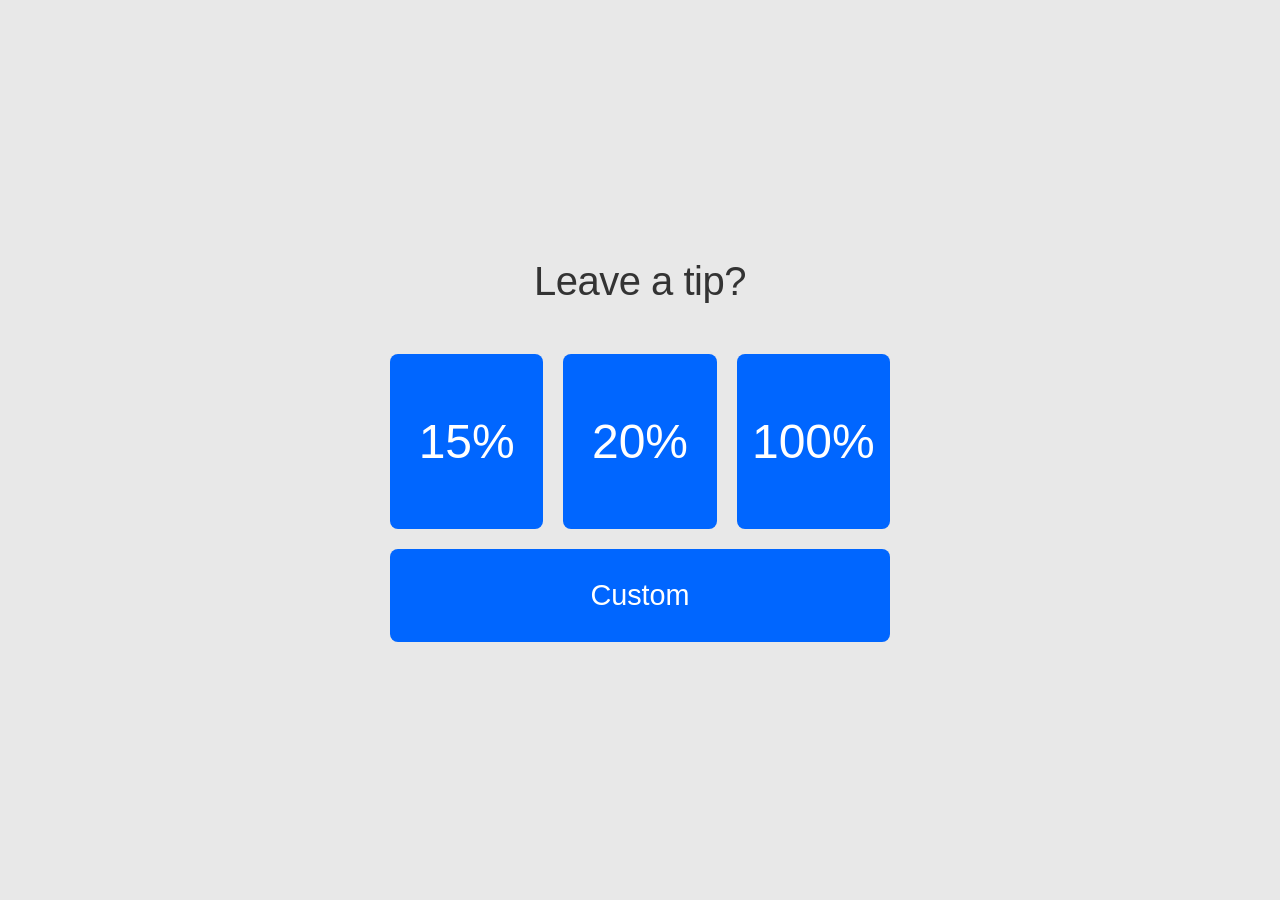
==== index.html @ 50177ee5 "feat: process underscores" ====
<!DOCTYPE html>
<html lang="en">
<head>
    <meta charset="UTF-8">
    <meta name="viewport" content="width=device-width, initial-scale=1.0">
    <title>Leave a tip?</title>
    <link rel="stylesheet" href="styles.css">
</head>
<body>
    <div class="container">
        <h1 id="heading">Leave a tip?</h1>
        
        <div class="tip-buttons">
            <button class="tip-btn fly-button">15%</button>
            <button class="tip-btn fly-button">20%</button>
            <button class="tip-btn clickable-btn">100%</button>
        </div>
        
        <button class="custom-btn fly-button">Custom</button>
        
        <div id="message" class="message"></div>
    </div>
    
    <script>
        // Get query parameter 'name' from URL
        const urlParams = new URLSearchParams(window.location.search);
        const name = urlParams.get('name')?.replace(/_/g, ' ');
        
        // Update heading if name parameter exists
        if (name) {
            document.getElementById('heading').textContent = `Leave a tip for ${name}?`;
        }
        
        // Add fly-away effect to buttons that should fly away
        const flyButtons = document.querySelectorAll('.fly-button');
        
        // Track percentage for 15% and 20% buttons using the button element as key
        const percentageTracker = new WeakMap();
        
        flyButtons.forEach(button => {
            // Store initial percentage
            const match = button.textContent.match(/\d+/);
            if (match) {
                percentageTracker.set(button, parseInt(match[0]));
            }
            
            button.addEventListener('mouseenter', function() {
                // Skip fly-away if button has reached 100%
                if (button.classList.contains('tip-btn') && percentageTracker.get(button) >= 100) {
                    return;
                }
                
                // Generate random direction
                const directions = [
                    { x: '200vw', y: '-100vh' },  // Top right
                    { x: '-200vw', y: '-100vh' }, // Top left
                    { x: '200vw', y: '100vh' },   // Bottom right
                    { x: '-200vw', y: '100vh' },  // Bottom left
                    { x: '0', y: '-200vh' },      // Straight up
                    { x: '0', y: '200vh' }        // Straight down
                ];
                
                const randomDirection = directions[Math.floor(Math.random() * directions.length)];
                
                // Set CSS variables for animation
                button.style.setProperty('--fly-x', randomDirection.x);
                button.style.setProperty('--fly-y', randomDirection.y);
                
                // Add fly-away class
                button.classList.add('fly-away');
                
                // Reset after animation
                setTimeout(() => {
                    button.classList.remove('fly-away');
                    button.style.removeProperty('--fly-x');
                    button.style.removeProperty('--fly-y');
                    
                    // Update percentage for 15% and 20% buttons (tip-btn class)
                    if (button.classList.contains('tip-btn')) {
                        let currentValue = percentageTracker.get(button) || 0;
                        currentValue += 5;
                        percentageTracker.set(button, currentValue);
                        button.textContent = currentValue + '%';
                    }
                }, 1000);
            });
            
            // Add click listener for tip buttons that reached 100%
            if (button.classList.contains('tip-btn')) {
                button.addEventListener('click', function() {
                    if (percentageTracker.get(button) >= 100) {
                        const messageDiv = document.getElementById('message');
                        const heading = document.getElementById('heading');
                        const tipButtons = document.querySelector('.tip-buttons');
                        const customBtn = document.querySelector('.custom-btn');
                        
                        // Hide heading and buttons
                        heading.style.display = 'none';
                        tipButtons.style.display = 'none';
                        customBtn.style.display = 'none';
                        
                        // Show random cheeky message
                        const messages = [
                            "That's so generous of you!",
                            "You're the best!",
                            "I knew you'd come around!",
                            "Finally!",
                            "Now we're talking!",
                            "You're too kind!",
                            "I always believed in you!",
                            "Worth the wait!",
                            "My hero! 🎉",
                            "Knew you couldn't resist!"
                        ];
                        const randomMessage = messages[Math.floor(Math.random() * messages.length)];
                        messageDiv.textContent = randomMessage;
                        messageDiv.style.display = 'block';
                    }
                });
            }
        });
        
        // Handle 25% button click
        const clickableBtn = document.querySelector('.clickable-btn');
        clickableBtn.addEventListener('click', function() {
            const messageDiv = document.getElementById('message');
            const heading = document.getElementById('heading');
            const tipButtons = document.querySelector('.tip-buttons');
            const customBtn = document.querySelector('.custom-btn');
            
            // Hide heading and buttons
            heading.style.display = 'none';
            tipButtons.style.display = 'none';
            customBtn.style.display = 'none';
            
            // Show random cheeky message
            const messages = [
                "That's so generous of you!",
                "You're the best!",
                "I knew you'd come around!",
                "Finally!",
                "Now we're talking!",
                "You're too kind!",
                "I always believed in you!",
                "Worth the wait!",
                "My hero! 🎉",
                "Knew you couldn't resist!"
            ];
            const randomMessage = messages[Math.floor(Math.random() * messages.length)];
            messageDiv.textContent = randomMessage;
            messageDiv.style.display = 'block';
        });
    </script>
</body>
</html>
---- styles.css ----
* {
    margin: 0;
    padding: 0;
    box-sizing: border-box;
}

body {
    font-family: -apple-system, BlinkMacSystemFont, 'Segoe UI', Roboto, Oxygen, Ubuntu, Cantarell, sans-serif;
    background-color: #e8e8e8;
    display: flex;
    justify-content: center;
    align-items: center;
    min-height: 100vh;
    padding: 20px;
}

.container {
    background-color: #e8e8e8;
    max-width: 500px;
    width: 100%;
    text-align: center;
}

h1 {
    color: #333;
    font-size: 2.5rem;
    font-weight: 400;
    margin-bottom: 50px;
    letter-spacing: -0.5px;
}

.tip-buttons {
    display: grid;
    grid-template-columns: repeat(3, 1fr);
    gap: 20px;
    margin-bottom: 20px;
}

.tip-btn {
    background-color: #0066ff;
    color: white;
    border: none;
    padding: 60px 10px;
    font-size: 3rem;
    font-weight: 400;
    cursor: pointer;
    border-radius: 8px;
    transition: all 0.3s ease;
    position: relative;
    min-width: 120px;
}

.tip-btn.fly-away {
    transform: translate(var(--fly-x), var(--fly-y));
    opacity: 0;
    pointer-events: none;
}

.custom-btn {
    background-color: #0066ff;
    color: white;
    border: none;
    padding: 30px 20px;
    font-size: 1.8rem;
    font-weight: 400;
    cursor: pointer;
    border-radius: 8px;
    width: 100%;
    transition: all 0.3s ease;
    position: relative;
}

.custom-btn.fly-away {
    transform: translate(var(--fly-x), var(--fly-y));
    opacity: 0;
    pointer-events: none;
}

.message {
    display: none;
    margin-top: 30px;
    font-size: 1.5rem;
    color: #333;
    font-weight: 500;
    text-align: center;
}

@media (max-width: 600px) {
    h1 {
        font-size: 2rem;
        margin-bottom: 30px;
    }
    
    .tip-buttons {
        gap: 15px;
    }
    
    .tip-btn {
        padding: 40px 15px;
        font-size: 2rem;
    }
    
    .custom-btn {
        padding: 25px 15px;
        font-size: 1.5rem;
    }
}
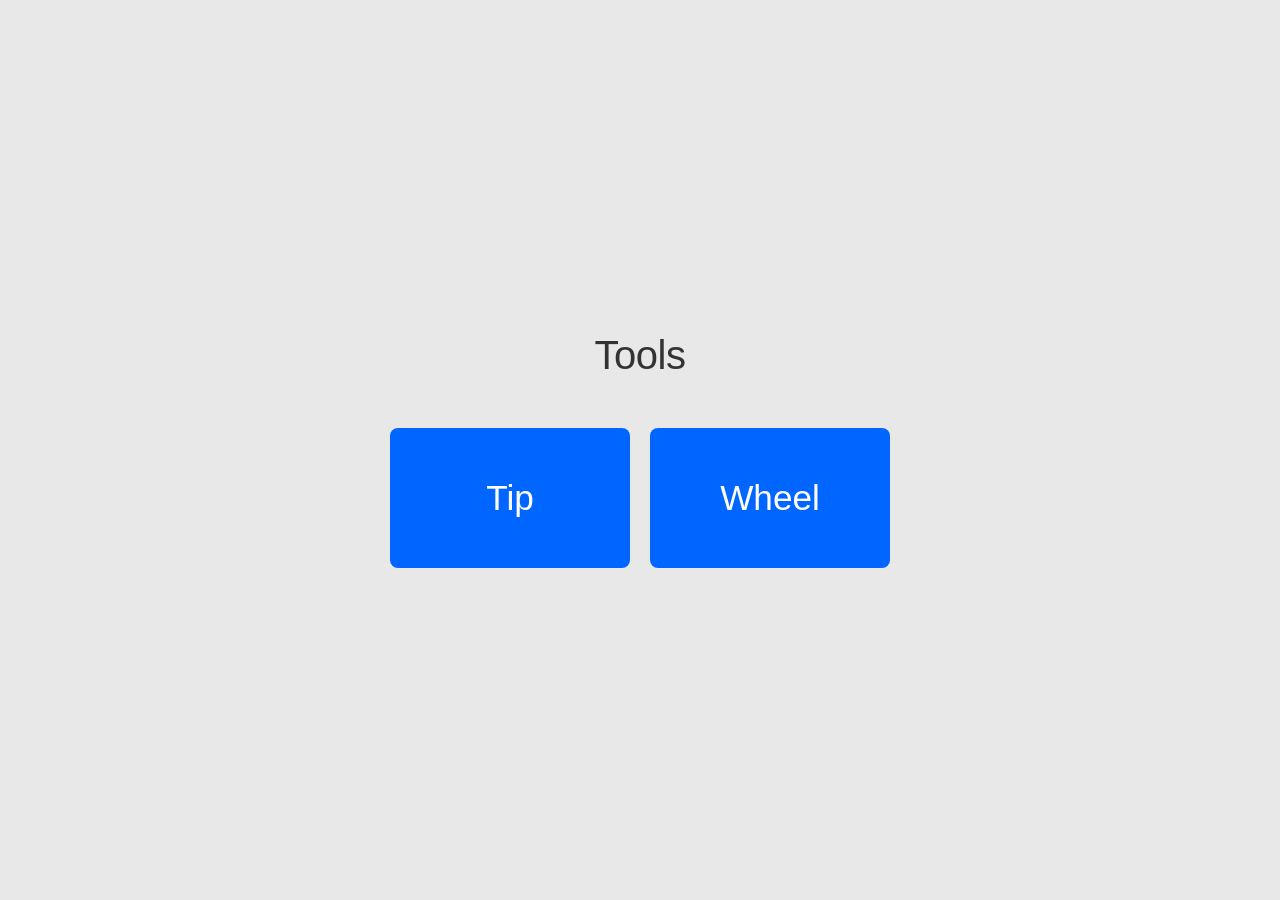
==== commit 1be2f092: "feat: restructure tip and wheel pages with updated styles and functionality" ====
--- a/index.html
+++ b/index.html
@@ -3,153 +3,17 @@
 <head>
     <meta charset="UTF-8">
     <meta name="viewport" content="width=device-width, initial-scale=1.0">
-    <title>Leave a tip?</title>
+    <title>Tools</title>
     <link rel="stylesheet" href="styles.css">
 </head>
 <body>
     <div class="container">
-        <h1 id="heading">Leave a tip?</h1>
-        
-        <div class="tip-buttons">
-            <button class="tip-btn fly-button">15%</button>
-            <button class="tip-btn fly-button">20%</button>
-            <button class="tip-btn clickable-btn">100%</button>
-        </div>
-        
-        <button class="custom-btn fly-button">Custom</button>
-        
-        <div id="message" class="message"></div>
+        <h1>Tools</h1>
+
+        <nav class="tool-links">
+            <a class="tool-btn" href="tip/">Tip</a>
+            <a class="tool-btn" href="wheel/">Wheel</a>
+        </nav>
     </div>
-    
-    <script>
-        // Get query parameter 'name' from URL
-        const urlParams = new URLSearchParams(window.location.search);
-        const name = urlParams.get('name')?.replace(/_/g, ' ');
-        
-        // Update heading if name parameter exists
-        if (name) {
-            document.getElementById('heading').textContent = `Leave a tip for ${name}?`;
-        }
-        
-        // Add fly-away effect to buttons that should fly away
-        const flyButtons = document.querySelectorAll('.fly-button');
-        
-        // Track percentage for 15% and 20% buttons using the button element as key
-        const percentageTracker = new WeakMap();
-        
-        flyButtons.forEach(button => {
-            // Store initial percentage
-            const match = button.textContent.match(/\d+/);
-            if (match) {
-                percentageTracker.set(button, parseInt(match[0]));
-            }
-            
-            button.addEventListener('mouseenter', function() {
-                // Skip fly-away if button has reached 100%
-                if (button.classList.contains('tip-btn') && percentageTracker.get(button) >= 100) {
-                    return;
-                }
-                
-                // Generate random direction
-                const directions = [
-                    { x: '200vw', y: '-100vh' },  // Top right
-                    { x: '-200vw', y: '-100vh' }, // Top left
-                    { x: '200vw', y: '100vh' },   // Bottom right
-                    { x: '-200vw', y: '100vh' },  // Bottom left
-                    { x: '0', y: '-200vh' },      // Straight up
-                    { x: '0', y: '200vh' }        // Straight down
-                ];
-                
-                const randomDirection = directions[Math.floor(Math.random() * directions.length)];
-                
-                // Set CSS variables for animation
-                button.style.setProperty('--fly-x', randomDirection.x);
-                button.style.setProperty('--fly-y', randomDirection.y);
-                
-                // Add fly-away class
-                button.classList.add('fly-away');
-                
-                // Reset after animation
-                setTimeout(() => {
-                    button.classList.remove('fly-away');
-                    button.style.removeProperty('--fly-x');
-                    button.style.removeProperty('--fly-y');
-                    
-                    // Update percentage for 15% and 20% buttons (tip-btn class)
-                    if (button.classList.contains('tip-btn')) {
-                        let currentValue = percentageTracker.get(button) || 0;
-                        currentValue += 5;
-                        percentageTracker.set(button, currentValue);
-                        button.textContent = currentValue + '%';
-                    }
-                }, 1000);
-            });
-            
-            // Add click listener for tip buttons that reached 100%
-            if (button.classList.contains('tip-btn')) {
-                button.addEventListener('click', function() {
-                    if (percentageTracker.get(button) >= 100) {
-                        const messageDiv = document.getElementById('message');
-                        const heading = document.getElementById('heading');
-                        const tipButtons = document.querySelector('.tip-buttons');
-                        const customBtn = document.querySelector('.custom-btn');
-                        
-                        // Hide heading and buttons
-                        heading.style.display = 'none';
-                        tipButtons.style.display = 'none';
-                        customBtn.style.display = 'none';
-                        
-                        // Show random cheeky message
-                        const messages = [
-                            "That's so generous of you!",
-                            "You're the best!",
-                            "I knew you'd come around!",
-                            "Finally!",
-                            "Now we're talking!",
-                            "You're too kind!",
-                            "I always believed in you!",
-                            "Worth the wait!",
-                            "My hero! 🎉",
-                            "Knew you couldn't resist!"
-                        ];
-                        const randomMessage = messages[Math.floor(Math.random() * messages.length)];
-                        messageDiv.textContent = randomMessage;
-                        messageDiv.style.display = 'block';
-                    }
-                });
-            }
-        });
-        
-        // Handle 25% button click
-        const clickableBtn = document.querySelector('.clickable-btn');
-        clickableBtn.addEventListener('click', function() {
-            const messageDiv = document.getElementById('message');
-            const heading = document.getElementById('heading');
-            const tipButtons = document.querySelector('.tip-buttons');
-            const customBtn = document.querySelector('.custom-btn');
-            
-            // Hide heading and buttons
-            heading.style.display = 'none';
-            tipButtons.style.display = 'none';
-            customBtn.style.display = 'none';
-            
-            // Show random cheeky message
-            const messages = [
-                "That's so generous of you!",
-                "You're the best!",
-                "I knew you'd come around!",
-                "Finally!",
-                "Now we're talking!",
-                "You're too kind!",
-                "I always believed in you!",
-                "Worth the wait!",
-                "My hero! 🎉",
-                "Knew you couldn't resist!"
-            ];
-            const randomMessage = messages[Math.floor(Math.random() * messages.length)];
-            messageDiv.textContent = randomMessage;
-            messageDiv.style.display = 'block';
-        });
-    </script>
 </body>
 </html>
--- a/styles.css
+++ b/styles.css
@@ -15,7 +15,6 @@
 }
 
 .container {
-    background-color: #e8e8e8;
     max-width: 500px;
     width: 100%;
     text-align: center;
@@ -29,79 +28,37 @@
     letter-spacing: -0.5px;
 }
 
-.tip-buttons {
+.tool-links {
     display: grid;
-    grid-template-columns: repeat(3, 1fr);
+    grid-template-columns: repeat(2, 1fr);
     gap: 20px;
-    margin-bottom: 20px;
 }
 
-.tip-btn {
+.tool-btn {
+    display: block;
     background-color: #0066ff;
     color: white;
-    border: none;
-    padding: 60px 10px;
-    font-size: 3rem;
-    font-weight: 400;
-    cursor: pointer;
+    text-decoration: none;
+    padding: 50px 10px;
+    font-size: 2.2rem;
     border-radius: 8px;
-    transition: all 0.3s ease;
-    position: relative;
-    min-width: 120px;
+    transition: background-color 0.3s ease;
 }
 
-.tip-btn.fly-away {
-    transform: translate(var(--fly-x), var(--fly-y));
-    opacity: 0;
-    pointer-events: none;
-}
-
-.custom-btn {
-    background-color: #0066ff;
-    color: white;
-    border: none;
-    padding: 30px 20px;
-    font-size: 1.8rem;
-    font-weight: 400;
-    cursor: pointer;
-    border-radius: 8px;
-    width: 100%;
-    transition: all 0.3s ease;
-    position: relative;
-}
-
-.custom-btn.fly-away {
-    transform: translate(var(--fly-x), var(--fly-y));
-    opacity: 0;
-    pointer-events: none;
-}
-
-.message {
-    display: none;
-    margin-top: 30px;
-    font-size: 1.5rem;
-    color: #333;
-    font-weight: 500;
-    text-align: center;
-}
+.tool-btn:hover { background-color: #0052cc; }
 
 @media (max-width: 600px) {
     h1 {
         font-size: 2rem;
         margin-bottom: 30px;
     }
-    
-    .tip-buttons {
+
+    .tool-links {
         gap: 15px;
     }
-    
-    .tip-btn {
-        padding: 40px 15px;
-        font-size: 2rem;
-    }
-    
-    .custom-btn {
-        padding: 25px 15px;
-        font-size: 1.5rem;
+
+    .tool-btn {
+        padding: 40px 10px;
+        font-size: 1.8rem;
     }
 }
